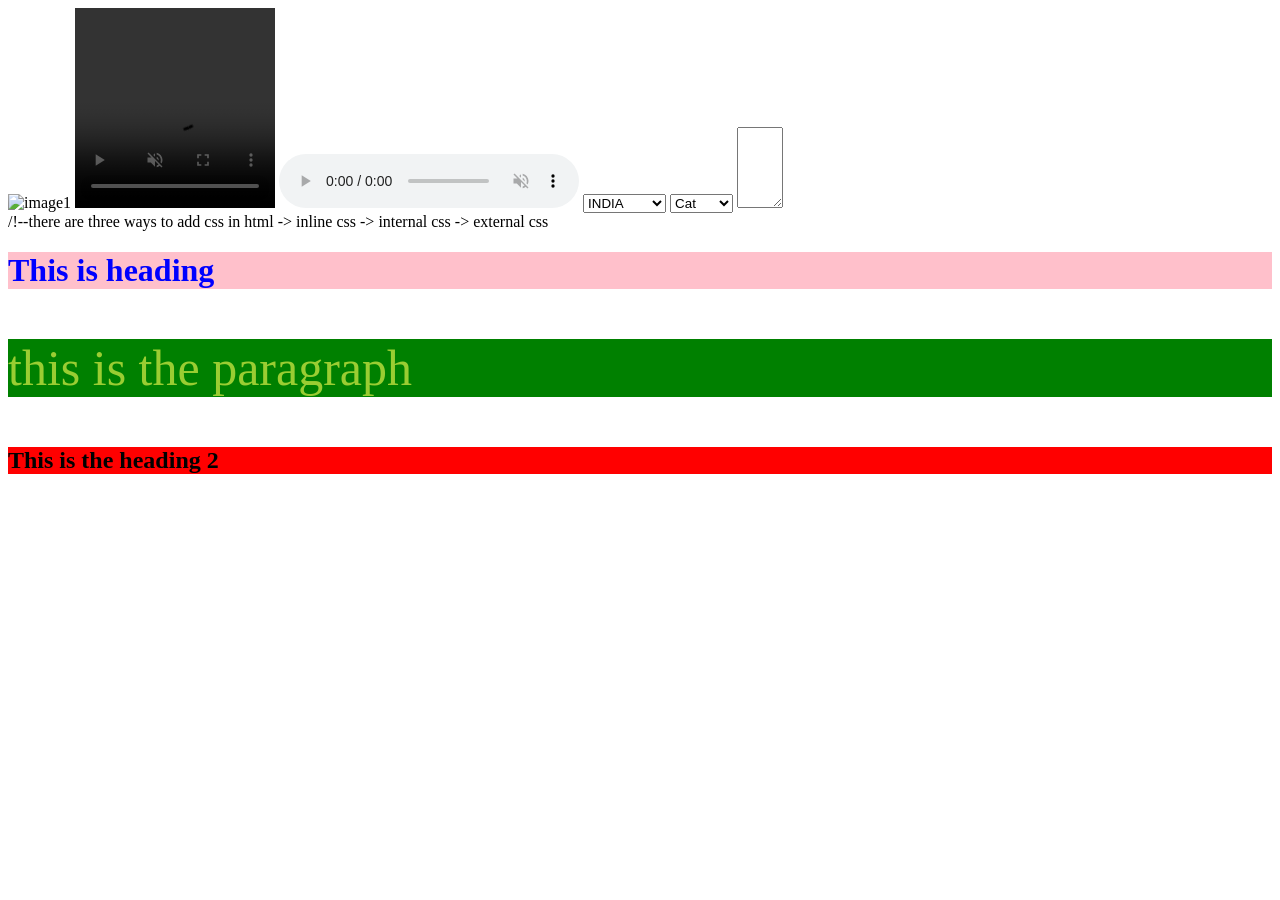
==== Month-1/Week-1/Day-4/Practice/index.html @ c1139055 "image,audio,video,select,symectic,nonsymectic, css" ====
<!DOCTYPE html>
<html lang="en">
<head>
    <meta charset="UTF-8">
    <meta name="viewport" content="width=device-width, initial-scale=1.0">
    <title>Document</title>

 
    <style>
        p{
            background-color: green;
            color: white;
            font-size: 50px;
        }
        h2 {
    background-color: rgb(34, 0, 255);
        }
       
        
    </style>

    <link rel="stylesheet" href="style.css">
        
</head>
<body>
    <!--image tag-->
    <img src="https://encrypted-tbn0.gstatic.com/images?q=tbn:ANd9GcTJddBBUQUHc5gl3TEWui8hO0zP7IhLNppu6A&s" alt="image1"width="100" >

    <!--- video tag--->

    <video src="video day 4.mp4" width="200" height="200" muted controls loop></video>
    <!--- audio tag--->
    <audio src="audio day 4.mp3" width="200" height="200" muted controls loop></audio>

    <!---Select tag--->
    <select name="" id="">
        <option value="">INDIA</option>
        <option value="">RUSSIA</option>
        <option value="">AMERICA</option>
        <option value="">CHINA</option>
   </select>
        <select name="" id="">
        <option value="">Cat</option>
        <option value="">lion</option>
        <option value="">cow</option>
        <option value="">Tiger</option>
        <option value="">Goat</option>
        <option value="">Mouse</option>
        <option value="">Rabbit</option>
        <option value="">puma</option>
     </select>
    
       <!--input tag-->
       <textarea name="" id="" cols="3" rows="5"></textarea>

       <!--non semantic tags-->
       <div style="background-color: yellow;">

       </div>

         <span>

         </span>

       <!--CSS-->
       /!--there are three ways to add css in html
       -> inline css
         -> internal css
            -> external css
         
         <!---inline css--->
         <h1 style="background-color: pink; color: blue;">This is heading</h1>
            <!---internal css--->
         <p style="color: yellowgreen;"> this is the paragraph</p>

         <!---external css--->
         <h2>This is the heading 2</h2>


  </body>
    </html>
---- Month-1/Week-1/Day-4/Practice/style.css ----
h2 {
    background-color: red;
    
}
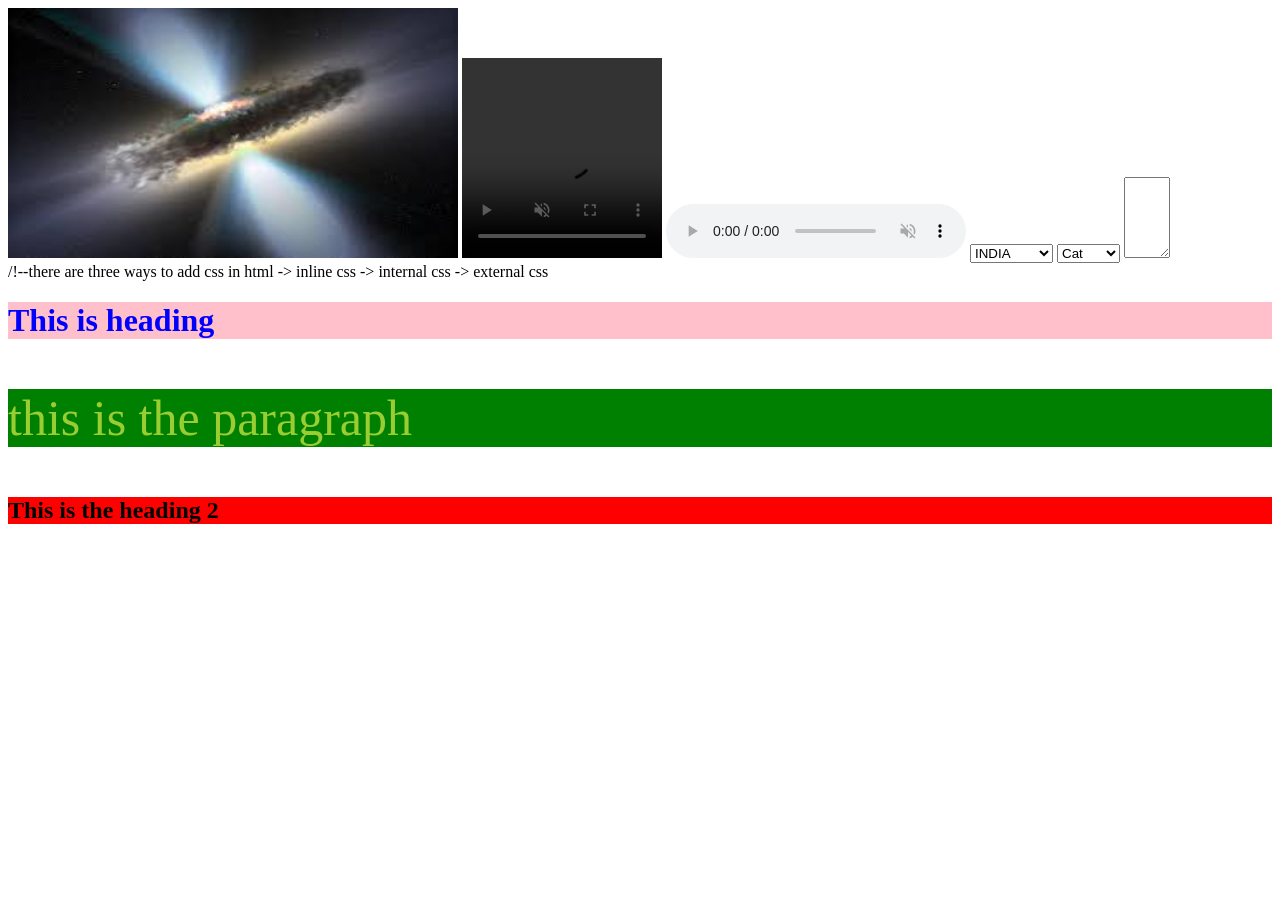
==== commit f247c1b2: "image,video,audio,select,semectic,nonsemectic,css" ====
--- a/Month-1/Week-1/Day-4/Practice/index.html
+++ b/Month-1/Week-1/Day-4/Practice/index.html
@@ -24,7 +24,7 @@
 </head>
 <body>
     <!--image tag-->
-    <img src="https://encrypted-tbn0.gstatic.com/images?q=tbn:ANd9GcTJddBBUQUHc5gl3TEWui8hO0zP7IhLNppu6A&s" alt="image1"width="100" >
+    <img src="12345.jpeg" alt="image1"width="450" height="250">
 
     <!--- video tag--->
 
